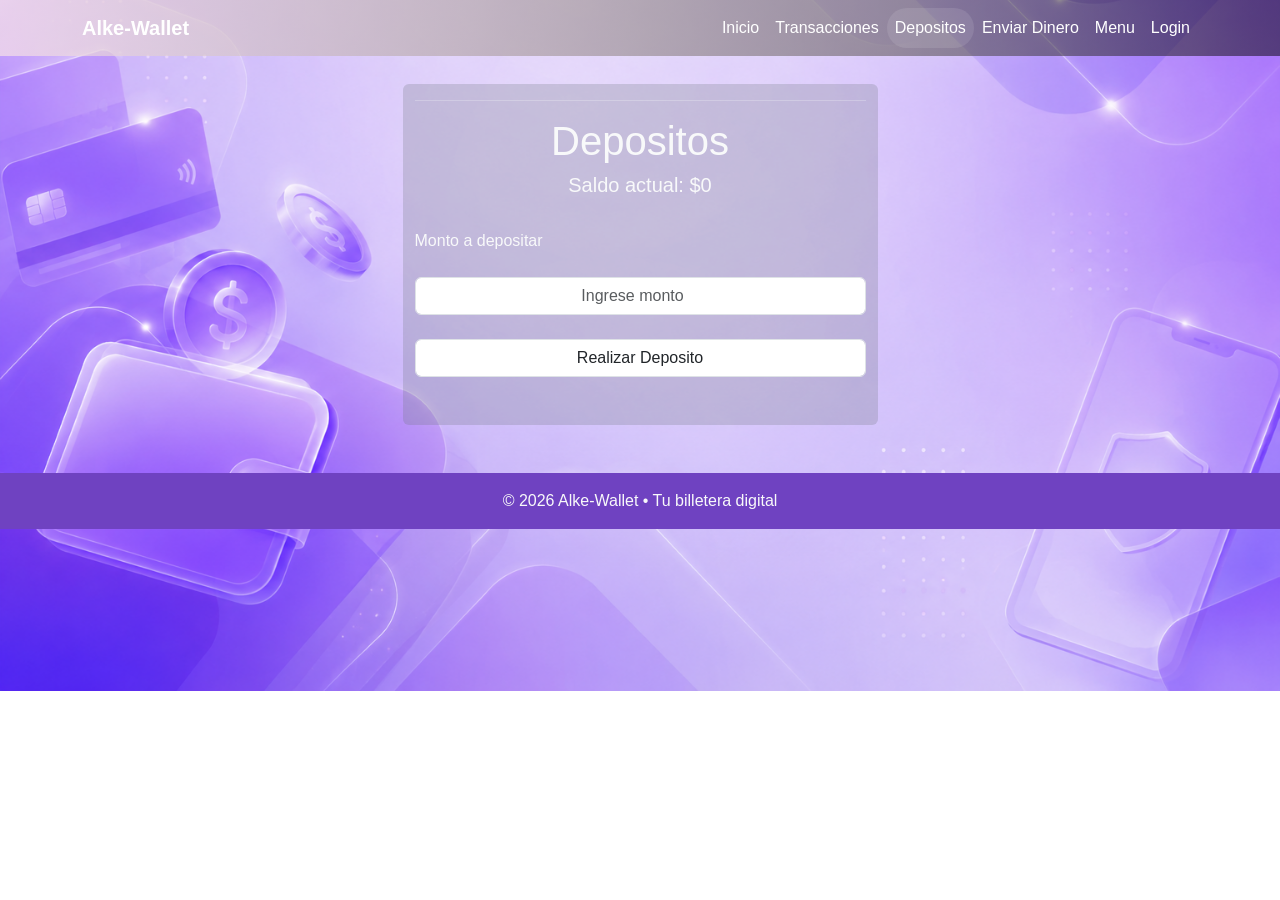
==== Alke_Wallet_ABP_M2/assets/deposit.html @ 69a0af7c "Inicializar proyecto Alke Wallet" ====
<!DOCTYPE html>
<html lang="es">

<head>
  <meta charset="UTF-8">
  <meta name="viewport" content="width=device-width, initial-scale=1.0">
  <title>Wallet Login</title>
  <link href="https://cdn.jsdelivr.net/npm/bootstrap@5.2.3/dist/css/bootstrap.min.css" rel="stylesheet"
    integrity="sha384-rbsA2VBKQhggwzxH7pPCaAqO46MgnOM80zW1RWuH61DGLwZJEdK2Kadq2F9CUG65" crossorigin="anonymous">
  <script src="https://cdn.jsdelivr.net/npm/bootstrap@5.2.3/dist/js/bootstrap.bundle.min.js"
    integrity="sha384-kenU1KFdBIe4zVF0s0G1M5b4hcpxyD9F7jL+jjXkk+Q2h455rYXK/7HAuoJl+0I4"
    crossorigin="anonymous"></script>
  <link rel="stylesheet" href="https://cdn.jsdelivr.net/npm/bootstrap-icons@1.13.1/font/bootstrap-icons.min.css">
  <script src="https://code.jquery.com/jquery-3.6.0.min.js"></script>
  <link rel="stylesheet" href="css/style.css">

</head>

<body>

  <nav class="navbar navbar-expand-lg navbar-dark bg-transparent">
    <div class="container">
      <a class="navbar-brand fw-bold" href="#">Alke-Wallet</a>
      <button class="navbar-toggler" type="button" data-bs-toggle="collapse" data-bs-target="#navbarNav"
        aria-controls="navbarNav" aria-expanded="false" aria-label="Toggle navigation">
        <span class="navbar-toggler-icon"></span>
      </button>

      <div class="collapse navbar-collapse" id="navbarNav">
        <ul class="navbar-nav ms-auto">
          <li class="nav-item">
            <a class="nav-link" href="index.html">Inicio</a>
          </li>
          <li class="nav-item">
            <a class="nav-link" href="transactions.html">Transacciones</a>
          </li>
          <li class="nav-item">
            <a class="nav-link active  bg-white bg-opacity-10 rounded-5" aria-current="page"
              href="deposit.html">Depositos</a>
          </li>
          <li class="nav-item">
            <a class="nav-link" href="sendmoney.html">Enviar Dinero</a>
          </li>
          <li class="nav-item">
            <a class="nav-link" href="menu.html">Menu</a>
          </li>
          <li class="nav-item">
            <a class="nav-link" href="login.html">Login</a>
          </li>
        </ul>
      </div>
    </div>
  </nav>

  <!-- Loader -->
<div id="loader" class="hidden">
  <div class="spinner"></div>
</div>

  <!--main-->

  <main class="container text-light mt-4">
    <section class="row justify-content-center">
      <div class="col-12 col-sm-10 col-md-8 col-lg-6 col-xl-5 bg-secondary bg-opacity-25 rounded mt-1 ">
        <hr>
        <header>
          <h1 class="text-center">Depositos</h1>
        </header>


        <h5 class="text-center mb-3">
          Saldo actual:
          <span id="saldoActual"></span>
        </h5>
        <form id="deposit-form">
          <label for="deposit" class="mt-3 mb-4">Monto a depositar</label>
          <input type="number" id="monto" class="form-control mb-3 text-center" placeholder="Ingrese monto">
          <button type="submit" class="form-control mt-4 mb-5">
            Realizar Deposito
          </button>
        </form>
        <!-- Contenedor para mostrar mensajes de éxito o error -->
        <div id="mensajeDeposito" class="mt-3"></div>
        <div id="alert-container" class="mt-3"></div>
      </div>
    </section>
  </main>

  <!--footer-->
  <footer class=" text-light text-center mt-5">
    <p class="mt-0 mb-0 p-3">© 2026 Alke-Wallet • Tu billetera digital</p>
  </footer>

  <script src="js/deposit.js"></script>
  <script src="js/navbar.js"></script>
</body>

</html>
---- Alke_Wallet_ABP_M2/assets/css/style.css ----
body {
  color: white;
  font-family: 'Poppins', sans-serif;
  background-image: url(../img/Fondo2.png);
  background-position: center;
  background-size: cover;
  background-repeat: no-repeat;

}


.btn {
  justify-content: center;
  padding-inline: initial;
  text-decoration: none;
  color:#8212f1;
}


/* Loader general */
#loader {
  position: fixed;
  top: 0;
  left: 0;
  width: 100%;
  height: 100%;
  background: rgba(0,0,0,0.6); /* fondo semitransparente */
  display: flex;
  justify-content: center;
  align-items: center;
  z-index: 9999;
}

/* Oculto por defecto */
.hidden {
  display: none;
}

/* Spinner circular */
.spinner {
  border: 6px solid #f3f3f3; /* color base */
  border-top: 6px solid #5127e7; /* color principal (azul bootstrap) */
  border-radius: 50%;
  width: 60px;
  height: 60px;
  animation: girar 1s linear infinite;
}

/* Animación */
@keyframes girar {
  0% { transform: rotate(0deg); }
  100% { transform: rotate(360deg); }
}

/* --- MODAL --- */
.hidden {
  display: none !important;
}

#modalContact {
  position: fixed;
  top:0;
  left:0;
  width: 100%;
  height: 100%;
  background-color: rgba(0, 0, 0, 0.5);
  justify-content: center;
  align-items: center;
  z-index: 9999;
}

.modal-content {
  background: #fff;
  padding: 20px;
  border-radius: 8px;
  width: 400px;
}

.navbar {
  background: linear-gradient(90deg, rgba(250, 230, 230, 0.671), rgba(0, 0, 0, 0.5)) !important;
}


.navbar .nav-link {
  color: #fff !important;

}

.navbar .nav-link:hover {
  color: #18131f !important;
 
}

footer {
  background-color: #6f42c1;
  margin-top: 50px;
}

.colindex {

  transition: transform 0.3s ease, box-shadow 0.3s ease;
  border-radius: 25px;
  background-image: linear-gradient(135deg, #d8b4fe, #c084fc, #a78bfa, #fbcfe8);
  background-origin: border-box;
  background-clip: padding-box, border-box;
  box-shadow: 0 4px 12px rgba(0, 0, 0, 0.15);


}

.colindex:hover {
  transform: translateY(-8px) scale(1.03);
  box-shadow: 0 8px 20px rgba(0, 0, 0, 0.3);
  cursor:pointer;
}
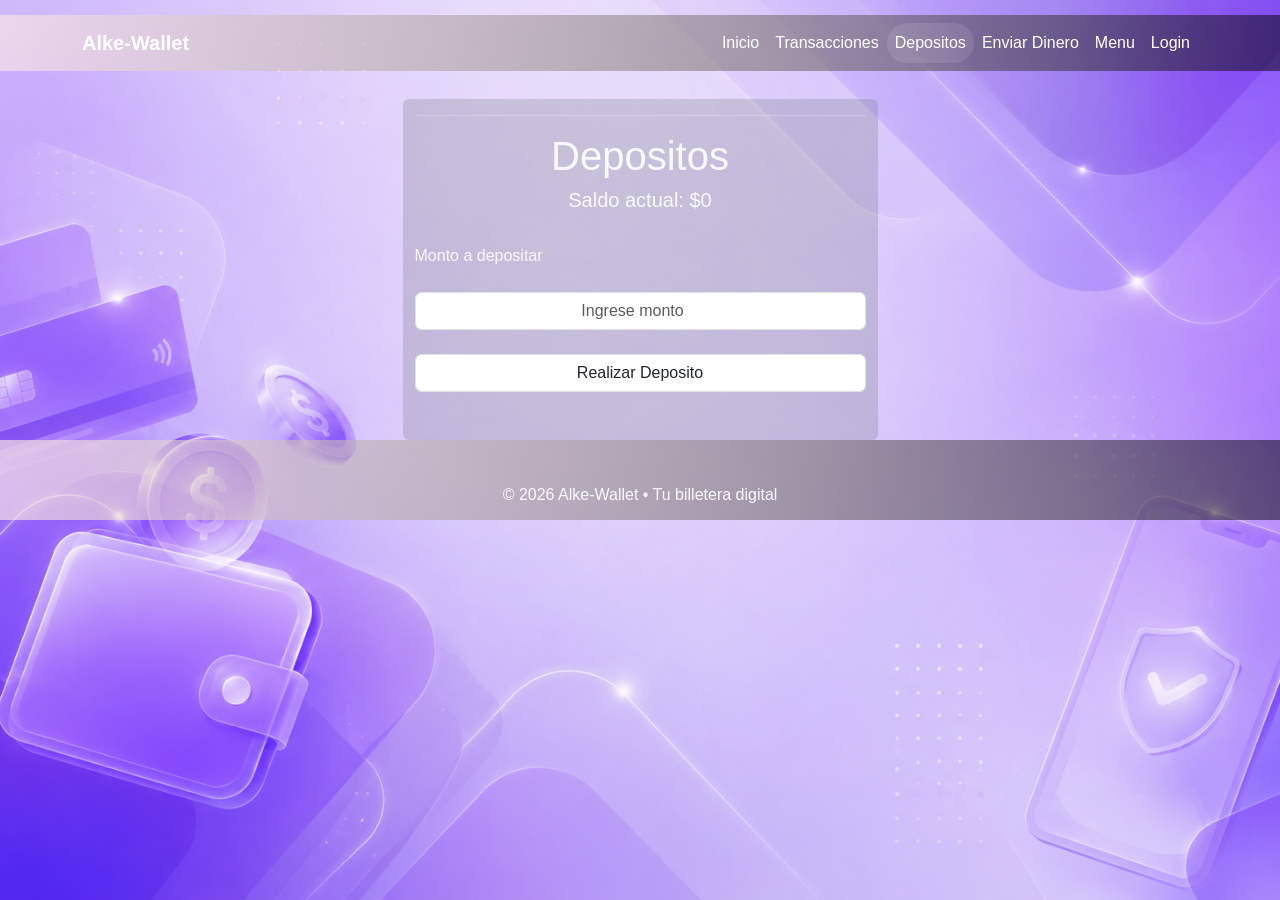
==== commit 07d2a3ec: "Agrego footer adaptativo, se corrige error visual en img body, se corrigen algunos margenes y paddin" ====
--- a/Alke_Wallet_ABP_M2/assets/deposit.html
+++ b/Alke_Wallet_ABP_M2/assets/deposit.html
@@ -87,8 +87,8 @@
   </main>
 
   <!--footer-->
-  <footer class=" text-light text-center mt-5">
-    <p class="mt-0 mb-0 p-3">© 2026 Alke-Wallet • Tu billetera digital</p>
+  <footer class=" text-light text-center">
+    <p class="mb-0">© 2026 Alke-Wallet • Tu billetera digital</p>
   </footer>
 
   <script src="js/deposit.js"></script>
--- a/Alke_Wallet_ABP_M2/assets/css/style.css
+++ b/Alke_Wallet_ABP_M2/assets/css/style.css
@@ -5,6 +5,11 @@
   background-position: center;
   background-size: cover;
   background-repeat: no-repeat;
+  background-attachment: fixed;
+  margin-top: 15px;
+  display: flex;
+  flex-direction: column;
+  padding-bottom: 80px;
 
 }
 
@@ -13,7 +18,7 @@
   justify-content: center;
   padding-inline: initial;
   text-decoration: none;
-  color:#8212f1;
+  color: #8212f1;
 }
 
 
@@ -24,22 +29,24 @@
   left: 0;
   width: 100%;
   height: 100%;
-  background: rgba(0,0,0,0.6); /* fondo semitransparente */
+  background: rgba(0, 0, 0, 0.6);
+  /* fondo semitransparente */
   display: flex;
   justify-content: center;
   align-items: center;
   z-index: 9999;
 }
 
-/* Oculto por defecto */
 .hidden {
   display: none;
 }
 
 /* Spinner circular */
 .spinner {
-  border: 6px solid #f3f3f3; /* color base */
-  border-top: 6px solid #5127e7; /* color principal (azul bootstrap) */
+  border: 6px solid #f3f3f3;
+  /* color base */
+  border-top: 6px solid #5127e7;
+  /* color principal (azul bootstrap) */
   border-radius: 50%;
   width: 60px;
   height: 60px;
@@ -48,8 +55,13 @@
 
 /* Animación */
 @keyframes girar {
-  0% { transform: rotate(0deg); }
-  100% { transform: rotate(360deg); }
+  0% {
+    transform: rotate(0deg);
+  }
+
+  100% {
+    transform: rotate(360deg);
+  }
 }
 
 /* --- MODAL --- */
@@ -59,8 +71,8 @@
 
 #modalContact {
   position: fixed;
-  top:0;
-  left:0;
+  top: 0;
+  left: 0;
   width: 100%;
   height: 100%;
   background-color: rgba(0, 0, 0, 0.5);
@@ -87,14 +99,27 @@
 }
 
 .navbar .nav-link:hover {
-  color: #18131f !important;
- 
+  color: #523c70 !important;
+  transform: translateY(-5px) scale(1.03);
+  box-shadow: 0 4px 10px rgba(0, 0, 0, 0.3);
+  cursor: pointer;
+  border-radius: 50px;
+
 }
 
 footer {
-  background-color: #6f42c1;
-  margin-top: 50px;
+ background: linear-gradient(90deg, rgba(250, 230, 230, 0.671), rgba(0, 0, 0, 0.5)) !important;
+  bottom: 0;
+  left: 0;
+  width: 100%;
+  height: 80px;
+  /* altura fija */
+  color: #fff;
+  line-height: 80px;
+  text-align: center;
+  padding: 15px;
 }
+
 
 .colindex {
 
@@ -111,5 +136,17 @@
 .colindex:hover {
   transform: translateY(-8px) scale(1.03);
   box-shadow: 0 8px 20px rgba(0, 0, 0, 0.3);
-  cursor:pointer;
-}+  cursor: pointer;
+}
+
+#listaMovimientos {
+  max-height: 300px;
+  overflow-y: auto;
+
+}
+
+
+main {
+  flex: 1;
+
+}
